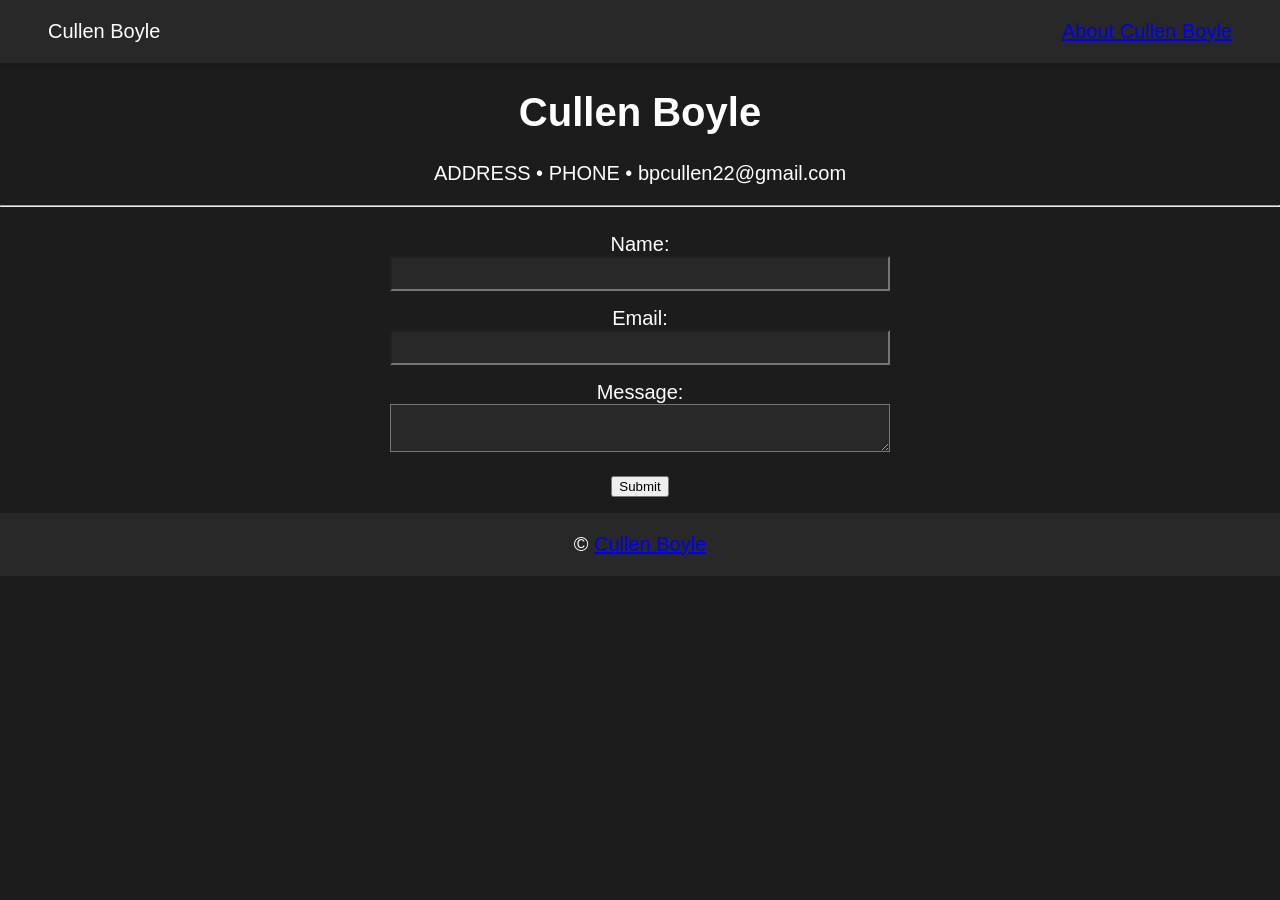
==== contact.html @ 3c831046 "Finished" ====
<!DOCTYPE html>
<html lang="en">
<head>
  <meta charset="UTF-8" />
  <meta name="viewport" content="width=device-width, initial-scale=1.0" />
  <link rel="stylesheet" href="css/style.css" />
  <title>Cullen Boyle</title>
</head>
<body>

  <nav>
    <p>Cullen Boyle</p>
    <p><a href="index.html">About Cullen Boyle</a></p>
  </nav>

  <h1>Cullen Boyle</h1>
  <p>ADDRESS &bull; PHONE &bull; bpcullen22@gmail.com</p>

  <hr>

  <section id="contact-form">
    <form action="https://formsubmit.co/el/nacexu" method="POST" class="one-col">
      <div>
        <label for="name">Name:</label>
        <input type="text" id="name" name="name" required>
      </div>
      <div>
        <label for="email">Email:</label>
        <input type="email" id="email" name="email" required>
      </div>
      <div>
        <label for="message">Message:</label>
        <textarea id="message" name="message"></textarea>
      </div>
      <div>
        <button type="submit">Submit</button>
      </div>
    </form>
  </section>

  <footer>
    <p>&copy; <a href="index.html">Cullen Boyle</a></p>
    <a href="https://www.linkedin.com/in/the-g-003a4b239/" target="_blank" rel="noopener noreferrer">
      <i class="fa-brands fa-linkedin"></i>
    </a>
  </footer>

</body>
</html>
---- css/style.css ----
@import url('https://fonts.googleapis.com/css2?family=Inter&display=swap');

body {
    margin: 0;
    font-family: 'Segoe UI', Tahoma, Geneva, Verdana, sans-serif;
    font-size: 125%;
    background-color: rgb(28, 28, 28);
    color: rgb(255, 255, 255);
  }

/****************   Nav Section **********************/
nav {
	background-color: rgb(40, 40, 40);
  padding: 0rem 3rem;
  box-shadow: 0 2px 8px rgba(0, 0, 0, 0.15);

  display: flex;
  justify-content: space-between;
}

/***********************  Footer Section   **************************/
footer {
  background-color: rgb(40, 40, 40);

	display: flex;
  justify-content: center;
  align-items: center;
}

/*********** Splash Page ************************/
header {
  background-color: rgb(40, 40, 40);
  padding: 2rem;
  text-align: center;
}

header h1 {
  font-family: 'Inter', sans-serif;
  font-size: 32px;
  color: rgb(255, 255, 255);
}

header img {
  border: 3px solid rgb(255, 255, 255); 
  border-radius: 10px;
}

.address {
  font-size: 0.9rem;
  letter-spacing: 0.5px;
  text-align: center;
}

.tagline {
  font-size: 1.2rem;
  font-style: italic;
  font-weight: 500;
  text-align: center;
}

/************* Sections ********************/
section {
  text-align: center;
  max-width: 100%;
  margin: 0 auto;
  padding: 1rem;
}

section h3 {
  font-family: 'Inter', sans-serif;
  color: rgb(255, 255, 255);
}

section dl {
  display: grid;
  grid-template-columns: max-content 1fr;
  justify-content: center;
  gap: 0.5rem 1rem;
  max-width: 600px;
  margin: 0 auto;
  text-align: center;
}

section ul {
  list-style-type: square;
  display: inline-block;
  text-align: left;
  padding-left: 1.5rem;
  margin: 0 auto;
}

section a {
  color: rgb(184, 206, 255);
  text-decoration: none;
}

section a:hover {
  color: rgb(255, 255, 255);
  text-decoration: underline;
}

/**************   Projects   *****************/
.three-col {
  display: grid;
  grid-template-columns: repeat(3, 1fr);
  gap: 1.5rem;
  max-width: 75%;
  margin: 0 auto;
}

.card {
  background-color: rgb(40, 40, 40);
  box-shadow: 0 4px 6px rgba(0, 0, 0, 0.4);
  padding: 1rem 1.5rem;
  color: rgb(255, 255, 255);
}

.card img {
  width: 100%;
  display: block;
}

/**************   Responsiveness   *****************/
@media (max-width: 680px) {
    nav {
      flex-direction: column;
      gap: 1rem;
      align-items: center;
    }

    .three-col {
      grid-template-columns: 1fr;
      max-width: 90%;
      margin: 0 auto;
    }
}

/**************   Contact Page   *****************/
h1, h1 + p {
  text-align: center;
}

.one-col {
  display: flex;
  flex-direction: column;
  max-width: 500px;
  margin: 0 auto;
  gap: 1rem;
}

input {
  width: 100%;
  padding: 0.5rem;
  box-sizing: border-box;
  background-color: rgb(40, 40, 40);
  color: rgb(255, 255, 255);
}

textarea {
  width: 100%;
  padding: 0.5rem;
  box-sizing: border-box;
  background-color: rgb(40, 40, 40);
  color: rgb(255, 255, 255);
}
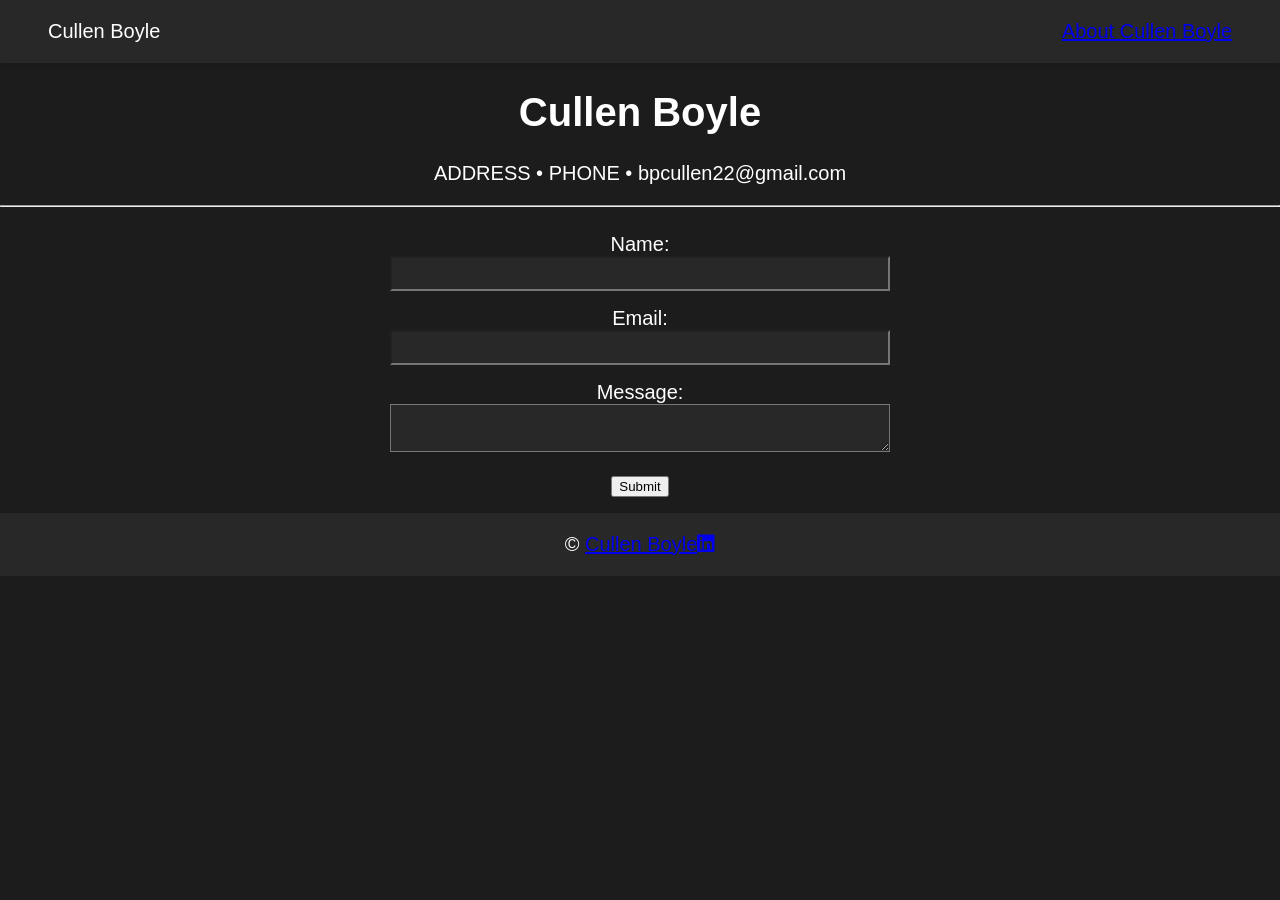
==== commit ce44101b: "Update contact.html" ====
--- a/contact.html
+++ b/contact.html
@@ -1,11 +1,12 @@
 <!DOCTYPE html>
 <html lang="en">
-<head>
-  <meta charset="UTF-8" />
-  <meta name="viewport" content="width=device-width, initial-scale=1.0" />
-  <link rel="stylesheet" href="css/style.css" />
-  <title>Cullen Boyle</title>
-</head>
+  <head>
+    <meta charset="UTF-8" />
+    <meta name="viewport" content="width=device-width, initial-scale=1.0" />
+    <link rel="stylesheet" href="css/style.css"/>
+    <link rel="stylesheet" href="https://cdnjs.cloudflare.com/ajax/libs/font-awesome/6.4.0/css/all.min.css">
+    <title>Cullen Boyle</title>
+  </head>
 <body>
 
   <nav>
